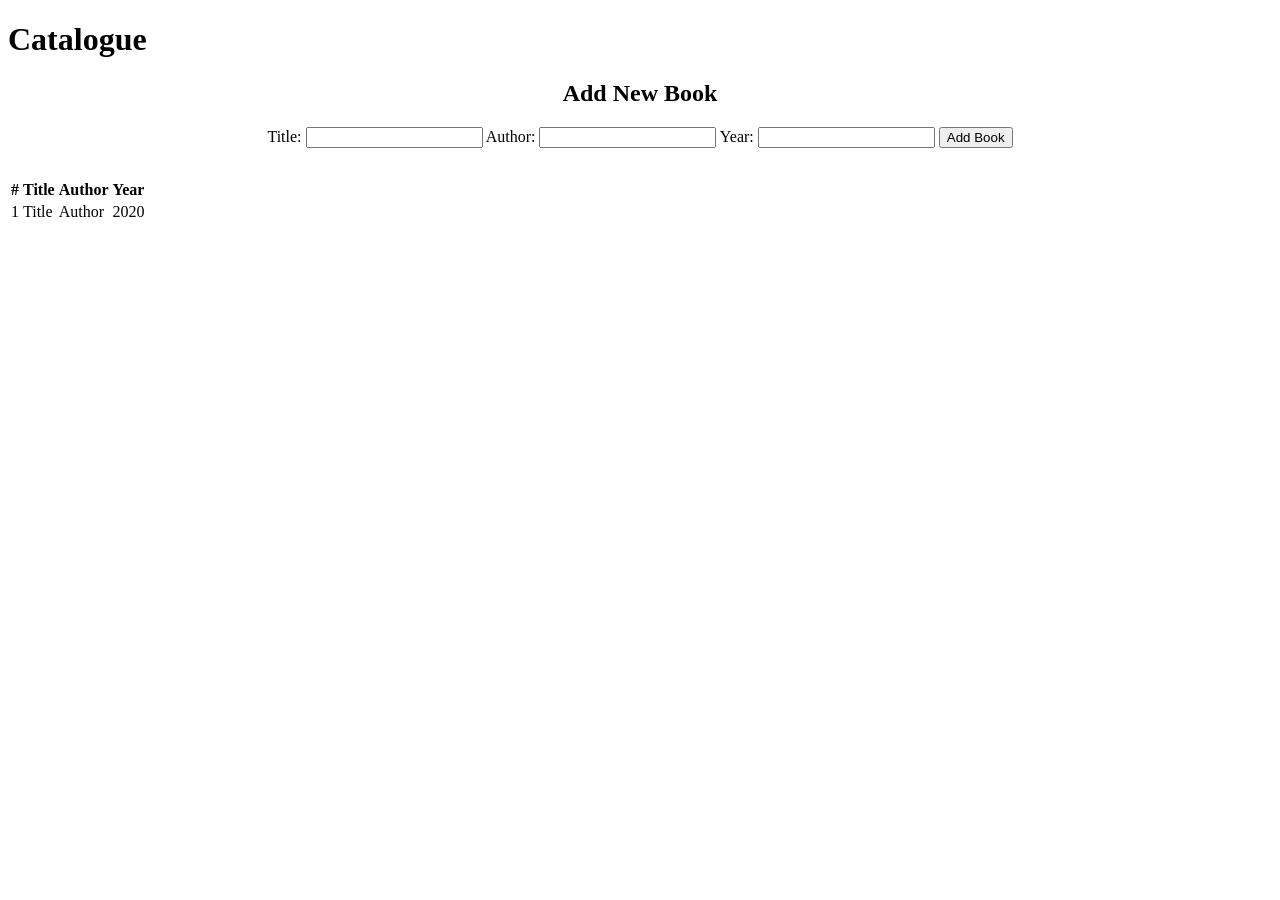
==== src/main/resources/templates/books/list.html @ bf3d7979 "lab05: REST and MVC controllers, model, view, static resources" ====
<!DOCTYPE html>
<html xmlns:th="http://www.thymeleaf.org">
<head>
    <meta charset="UTF-8">
    <title th:text="${title}">Catalogue</title>
    <link rel="stylesheet" th:href="@{/css/app.css}">
</head>
<body>

<h1 th:text="${title}">Catalogue</h1>

<p th:if="${message}"
   class="flash"
   th:text="${message}"></p>

<h2 style="text-align: center;">Add New Book</h2>

<form action="/books" method="post"
      style="text-align: center; margin-bottom: 30px;">

    <label for="title">Title:</label>
    <input type="text" id="title" name="title" required>

    <label for="author">Author:</label>
    <input type="text" id="author" name="author" required>

    <label for="year">Year:</label>
    <input type="number" id="year" name="year" required>

    <button type="submit">Add Book</button>

</form>

<table>
    <tr>
        <th>#</th>
        <th>Title</th>
        <th>Author</th>
        <th>Year</th>
    </tr>

    <tr th:each="book : ${books}">
        <td th:text="${book.id}">1</td>
        <td th:text="${book.title}">Title</td>
        <td th:text="${book.author}">Author</td>
        <td th:text="${book.year}">2020</td>
    </tr>
</table>

</body>
</html>
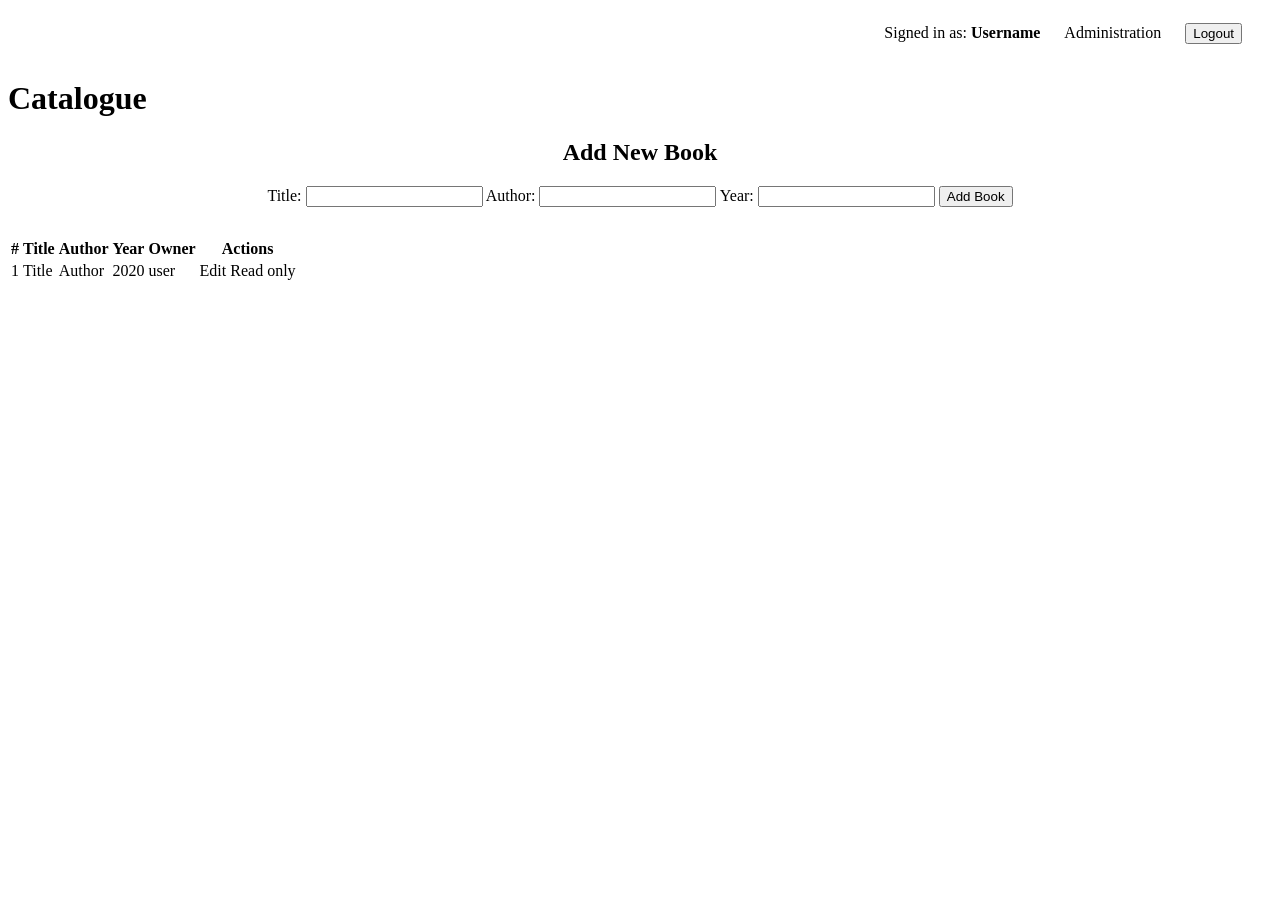
==== commit 793f5666: "lab10: Spring Security, BCrypt, RBAC, CSRF and ownership rules" ====
--- a/src/main/resources/templates/books/list.html
+++ b/src/main/resources/templates/books/list.html
@@ -1,12 +1,36 @@
 
 <!DOCTYPE html>
-<html xmlns:th="http://www.thymeleaf.org">
+<html xmlns:th="http://www.thymeleaf.org"
+      xmlns:sec="http://www.thymeleaf.org/extras/spring-security">
+
 <head>
     <meta charset="UTF-8">
     <title th:text="${title}">Catalogue</title>
     <link rel="stylesheet" th:href="@{/css/app.css}">
 </head>
+
 <body>
+
+<div sec:authorize="isAuthenticated()"
+     style="text-align: right; padding: 15px 30px;">
+
+    Signed in as:
+    <strong sec:authentication="name">Username</strong>
+
+    <a sec:authorize="hasRole('ADMIN')"
+       th:href="@{/admin}"
+       style="margin-left: 20px;">
+        Administration
+    </a>
+
+    <form th:action="@{/logout}"
+          method="post"
+          style="display: inline; margin-left: 20px;">
+
+        <button type="submit">Logout</button>
+
+    </form>
+</div>
 
 <h1 th:text="${title}">Catalogue</h1>
 
@@ -14,38 +38,84 @@
    class="flash"
    th:text="${message}"></p>
 
-<h2 style="text-align: center;">Add New Book</h2>
+<div sec:authorize="hasRole('ADMIN')">
 
-<form action="/books" method="post"
-      style="text-align: center; margin-bottom: 30px;">
+    <h2 style="text-align: center;">
+        Add New Book
+    </h2>
 
-    <label for="title">Title:</label>
-    <input type="text" id="title" name="title" required>
+    <form th:action="@{/books}"
+          method="post"
+          style="text-align: center; margin-bottom: 30px;">
 
-    <label for="author">Author:</label>
-    <input type="text" id="author" name="author" required>
+        <label for="title">Title:</label>
+        <input type="text"
+               id="title"
+               name="title"
+               required>
 
-    <label for="year">Year:</label>
-    <input type="number" id="year" name="year" required>
+        <label for="author">Author:</label>
+        <input type="text"
+               id="author"
+               name="author"
+               required>
 
-    <button type="submit">Add Book</button>
+        <label for="year">Year:</label>
+        <input type="number"
+               id="year"
+               name="year"
+               required>
 
-</form>
+        <button type="submit">Add Book</button>
+
+    </form>
+
+</div>
 
 <table>
+
     <tr>
         <th>#</th>
         <th>Title</th>
         <th>Author</th>
         <th>Year</th>
+        <th>Owner</th>
+        <th>Actions</th>
     </tr>
 
     <tr th:each="book : ${books}">
+
         <td th:text="${book.id}">1</td>
-        <td th:text="${book.title}">Title</td>
-        <td th:text="${book.author}">Author</td>
-        <td th:text="${book.year}">2020</td>
+
+        <td th:text="${book.title}">
+            Title
+        </td>
+
+        <td th:text="${book.author}">
+            Author
+        </td>
+
+        <td th:text="${book.year}">
+            2020
+        </td>
+
+        <td th:text="${book.owner}">
+            user
+        </td>
+
+        <td>
+            <a th:if="${editableBookIds.contains(book.id)}"
+               th:href="@{/books/{id}/edit(id=${book.id})}">
+                Edit
+            </a>
+
+            <span th:unless="${editableBookIds.contains(book.id)}">
+                Read only
+            </span>
+        </td>
+
     </tr>
+
 </table>
 
 </body>
